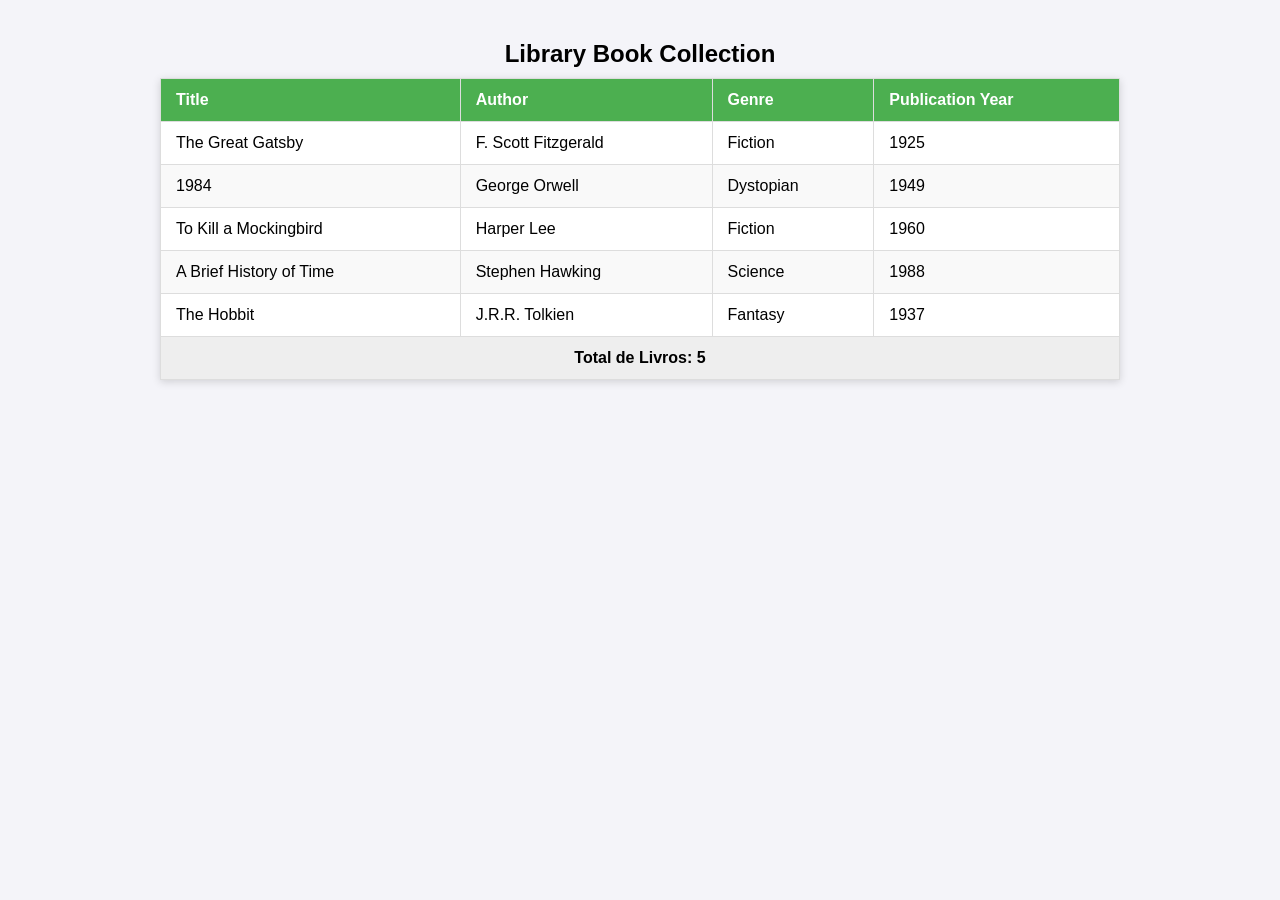
==== index.html @ a6ef754f "Add files via upload" ====
<!DOCTYPE html>
<html lang="pt-BR">
<head>
  <meta charset="UTF-8">
  <title>Library Books Table</title>
  <style>
    body {
      font-family: Arial, sans-serif;
      margin: 40px;
      background-color: #f4f4f9;
    }
    table {
      width: 80%;
      margin: auto;
      border-collapse: collapse;
      box-shadow: 0 2px 8px rgba(0,0,0,0.15);
      background-color: #fff;
    }
    caption {
      font-size: 1.5em;
      margin-bottom: 10px;
      font-weight: bold;
    }
    th, td {
      border: 1px solid #ddd;
      padding: 12px 15px;
      text-align: left;
    }
    th {
      background-color: #4CAF50;
      color: white;
    }
    tr:nth-child(even) {
      background-color: #f9f9f9;
    }
    tfoot td {
      font-weight: bold;
      background-color: #eee;
      text-align: center;
    }
  </style>
</head>
<body>
  <table>
    <caption>Library Book Collection</caption>
    <thead>
      <tr>
        <th>Title</th>
        <th>Author</th>
        <th>Genre</th>
        <th>Publication Year</th>
      </tr>
    </thead>
    <tbody>
      <tr>
        <td>The Great Gatsby</td>
        <td>F. Scott Fitzgerald</td>
        <td>Fiction</td>
        <td>1925</td>
      </tr>
      <tr>
        <td>1984</td>
        <td>George Orwell</td>
        <td>Dystopian</td>
        <td>1949</td>
      </tr>
      <tr>
        <td>To Kill a Mockingbird</td>
        <td>Harper Lee</td>
        <td>Fiction</td>
        <td>1960</td>
      </tr>
      <tr>
        <td>A Brief History of Time</td>
        <td>Stephen Hawking</td>
        <td>Science</td>
        <td>1988</td>
      </tr>
      <tr>
        <td>The Hobbit</td>
        <td>J.R.R. Tolkien</td>
        <td>Fantasy</td>
        <td>1937</td>
      </tr>
    </tbody>
    <tfoot>
      <tr>
        <td colspan="4">Total de Livros: 5</td>
      </tr>
    </tfoot>
  </table>
</body>
</html>
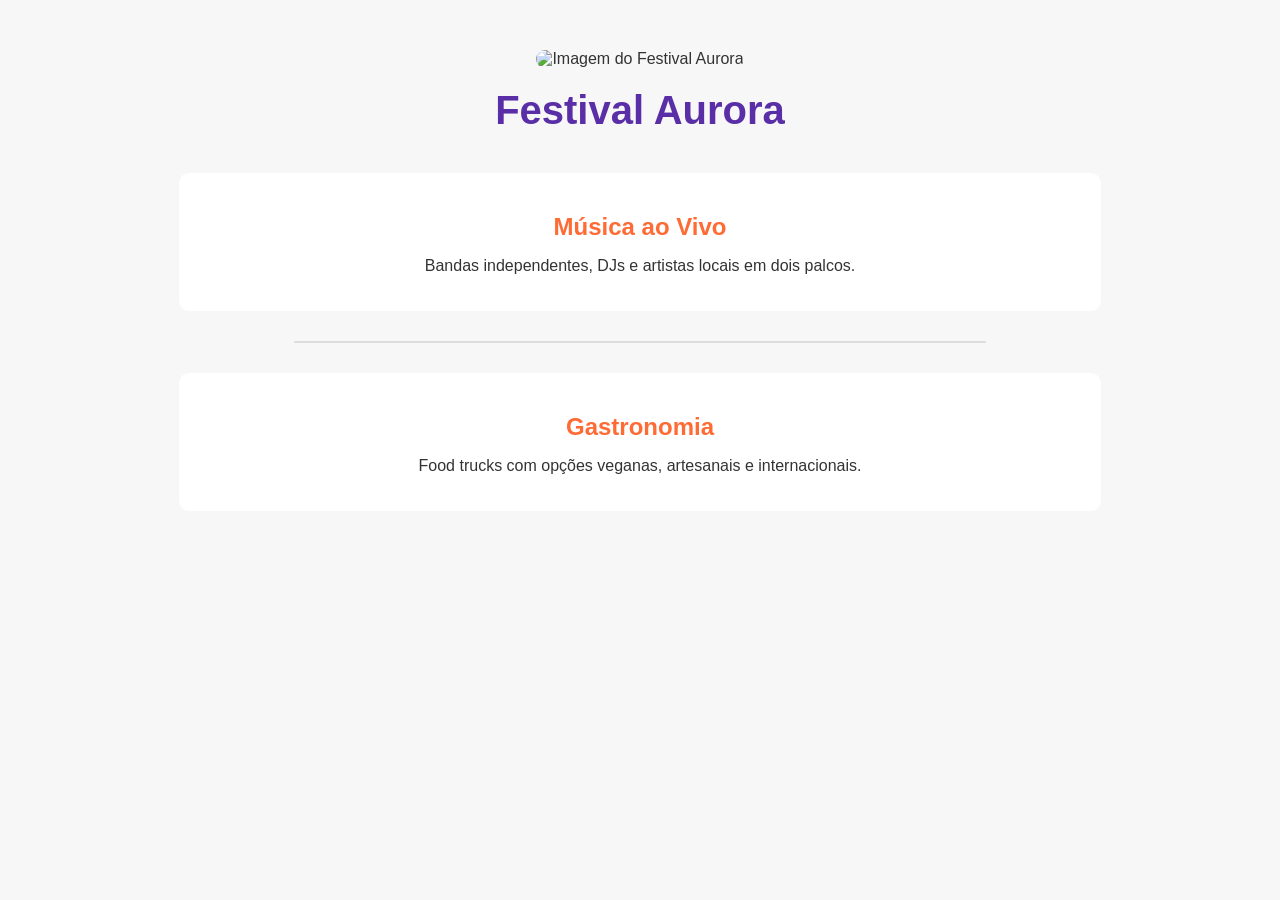
==== commit e318d728: "css" ====
--- a/index.html
+++ b/index.html
@@ -1,93 +1,32 @@
 <!DOCTYPE html>
 <html lang="pt-BR">
 <head>
-  <meta charset="UTF-8">
-  <title>Library Books Table</title>
-  <style>
-    body {
-      font-family: Arial, sans-serif;
-      margin: 40px;
-      background-color: #f4f4f9;
-    }
-    table {
-      width: 80%;
-      margin: auto;
-      border-collapse: collapse;
-      box-shadow: 0 2px 8px rgba(0,0,0,0.15);
-      background-color: #fff;
-    }
-    caption {
-      font-size: 1.5em;
-      margin-bottom: 10px;
-      font-weight: bold;
-    }
-    th, td {
-      border: 1px solid #ddd;
-      padding: 12px 15px;
-      text-align: left;
-    }
-    th {
-      background-color: #4CAF50;
-      color: white;
-    }
-    tr:nth-child(even) {
-      background-color: #f9f9f9;
-    }
-    tfoot td {
-      font-weight: bold;
-      background-color: #eee;
-      text-align: center;
-    }
-  </style>
+  <meta charset="UTF-8" />
+  <meta name="viewport" content="width=device-width, initial-scale=1.0" />
+  <title>Festival Aurora</title>
+  <link rel="stylesheet" href="styles.css" />
 </head>
 <body>
-  <table>
-    <caption>Library Book Collection</caption>
-    <thead>
-      <tr>
-        <th>Title</th>
-        <th>Author</th>
-        <th>Genre</th>
-        <th>Publication Year</th>
-      </tr>
-    </thead>
-    <tbody>
-      <tr>
-        <td>The Great Gatsby</td>
-        <td>F. Scott Fitzgerald</td>
-        <td>Fiction</td>
-        <td>1925</td>
-      </tr>
-      <tr>
-        <td>1984</td>
-        <td>George Orwell</td>
-        <td>Dystopian</td>
-        <td>1949</td>
-      </tr>
-      <tr>
-        <td>To Kill a Mockingbird</td>
-        <td>Harper Lee</td>
-        <td>Fiction</td>
-        <td>1960</td>
-      </tr>
-      <tr>
-        <td>A Brief History of Time</td>
-        <td>Stephen Hawking</td>
-        <td>Science</td>
-        <td>1988</td>
-      </tr>
-      <tr>
-        <td>The Hobbit</td>
-        <td>J.R.R. Tolkien</td>
-        <td>Fantasy</td>
-        <td>1937</td>
-      </tr>
-    </tbody>
-    <tfoot>
-      <tr>
-        <td colspan="4">Total de Livros: 5</td>
-      </tr>
-    </tfoot>
-  </table>
+  <header>
+    <img 
+      src="https://cdn.freecodecamp.org/curriculum/labs/event.jpg" 
+      alt="Imagem do Festival Aurora"
+    />
+    <h1>Festival Aurora</h1>
+  </header>
+
+  <main>
+    <section>
+      <h2>Música ao Vivo</h2>
+      <p>Bandas independentes, DJs e artistas locais em dois palcos.</p>
+    </section>
+
+    <hr />
+
+    <section>
+      <h2>Gastronomia</h2>
+      <p>Food trucks com opções veganas, artesanais e internacionais.</p>
+    </section>
+  </main>
 </body>
 </html>
--- a/styles.css
+++ b/styles.css
@@ -0,0 +1,56 @@
+* {
+  box-sizing: border-box;
+}
+
+body {
+  width: 90vw;
+  margin: 0 auto;
+  padding: 50px 0;
+  min-height: calc(100vh - 100px);
+  font-family: Arial, Helvetica, sans-serif;
+  background-color: #f7f7f7;
+  color: #333;
+}
+
+header {
+  text-align: center;
+  margin-bottom: 40px;
+}
+
+header img {
+  width: 100%;
+  max-width: 600px;
+  border-radius: 12px;
+}
+
+header h1 {
+  margin-top: 20px;
+  font-size: 2.5rem;
+  color: #5a2ea6;
+}
+
+main {
+  display: flex;
+  flex-direction: column;
+  align-items: center;
+}
+
+section {
+  width: 80%;
+  background-color: #ffffff;
+  padding: 20px;
+  border-radius: 10px;
+  text-align: center;
+}
+
+section h2 {
+  color: #ff6b35;
+  margin-bottom: 10px;
+}
+
+hr {
+  width: 60%;
+  margin: 30px 0;
+  border: none;
+  border-top: 2px solid #ddd;
+}
